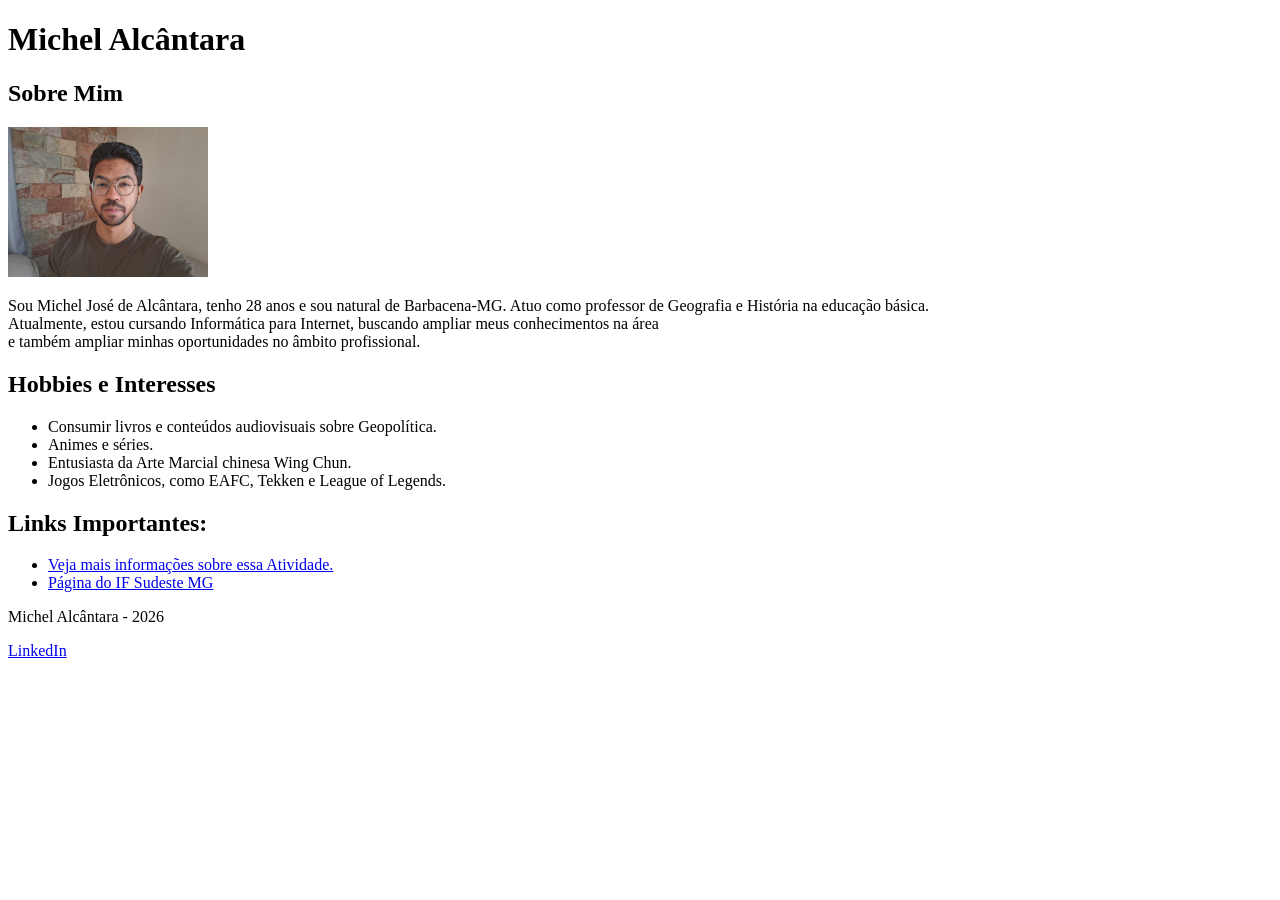
==== Atividade - Construção de uma Página Pessoal Simples/index.html @ efb06452 "Envio de Pasta de Atividade Pastas com as duas páginas em html e a pasta com a imagem." ====
<!DOCTYPE html>
<html>
    <head>
        <title>Página pessoal de Michel Alcântara</title>
    </head>
    <body>
        <hearder> 
            <h1>Michel Alcântara</h1>
        </hearder>
        <section>
            <h2> Sobre Mim</h2>
            <img src="img/Michel.jpeg" alt="Michel Alcântara" width="200">
            <p> Sou Michel José de Alcântara, tenho 28 anos e sou natural de Barbacena-MG. Atuo como professor de Geografia e História na educação básica. <br>
            Atualmente, estou cursando Informática para Internet, buscando ampliar meus conhecimentos na área<br>
            e também ampliar minhas oportunidades no âmbito profissional. </p>
        </section>
        <section> 
            <h2> Hobbies e Interesses
            </h2>
            <ul>
                <li>Consumir livros e conteúdos audiovisuais sobre Geopolítica.</li>
                <li>Animes e séries.</li>
                <li>Entusiasta da Arte Marcial chinesa Wing Chun.</li>
                <li>Jogos Eletrônicos, como EAFC, Tekken e League of Legends.</li>
            </ul>
        </section>
        <nav>
            <h2> Links Importantes:</h2>
            <ul>
                <li><a href="sobre.html">Veja mais informações sobre essa Atividade.</a></li>
                <li><a href="https://www.ifsudestemg.edu.br/">Página do IF Sudeste MG</a></li>
            </ul>
        </nav>
        <footer>
            <p>Michel Alcântara - 2026</p>
            <a href="https://www.linkedin.com/in/michelj-alcantara">LinkedIn</a>
        </footer>
    </body>
</html>
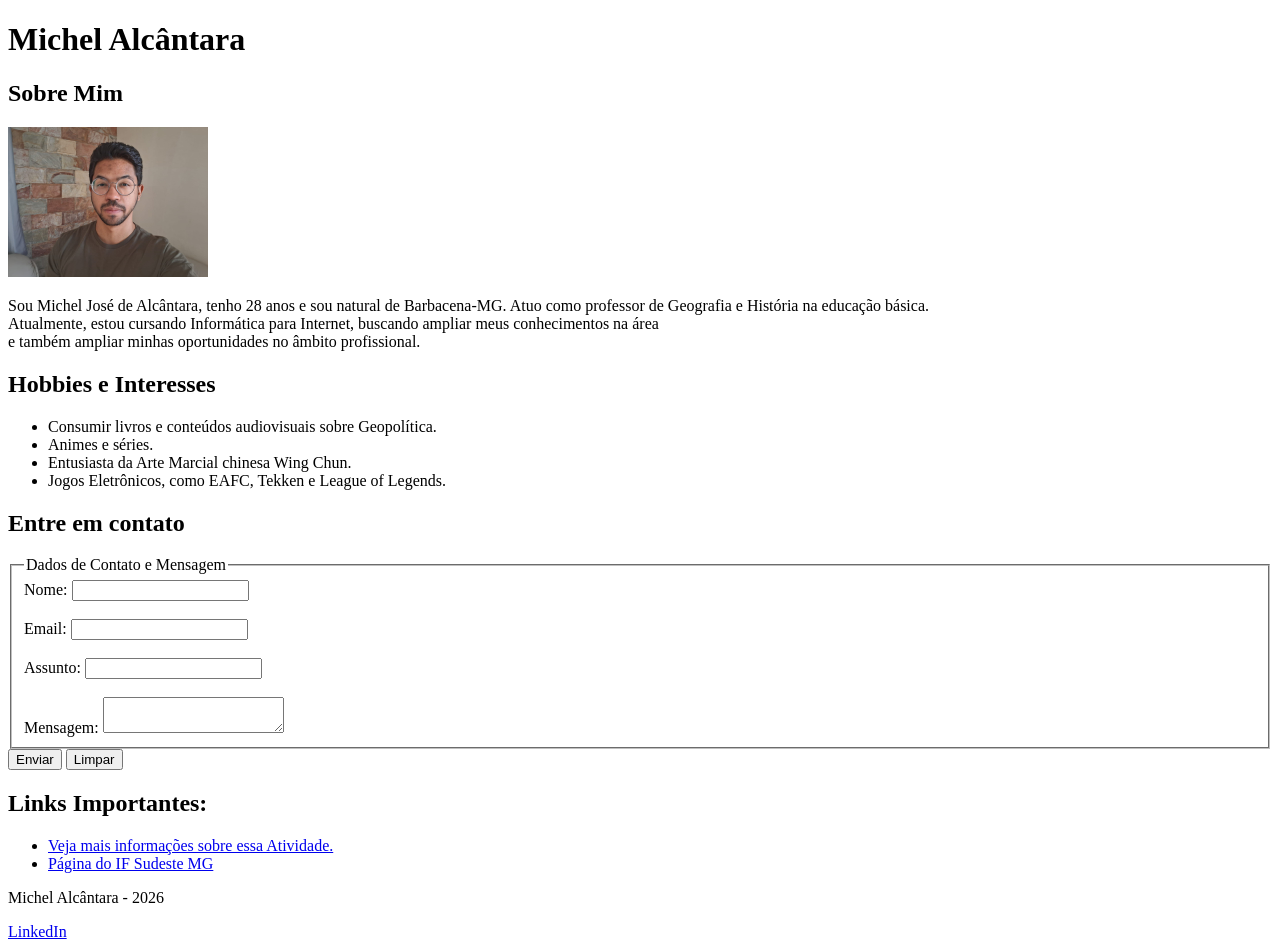
==== commit 05e1b188: "Adicionar formulário de contato." ====
--- a/Atividade - Construção de uma Página Pessoal Simples/index.html
+++ b/Atividade - Construção de uma Página Pessoal Simples/index.html
@@ -24,6 +24,32 @@
                 <li>Jogos Eletrônicos, como EAFC, Tekken e League of Legends.</li>
             </ul>
         </section>
+        <section>
+            <h2> Entre em contato</h2>
+            <form>
+                <fieldset>
+                    <legend>Dados de Contato e Mensagem</legend>
+                    <label for="nome">Nome:</label>
+                    <input type="text" id="nome" name="nome" required>
+                    <br>
+                    <br>
+                    <label for="email">Email:</label>
+                    <input type="email" id="email" name="email" required>
+                    <br>
+                    <br>
+                    <label for="assunto">Assunto:</label>
+                    <input type="text" id="assunto" name="assunto">
+                    <br>
+                    <br>
+                    <label for="mensagem">Mensagem:</label>
+                    <textarea id="mensagem" name="mensagem" required></textarea>
+                </fieldset>
+                <button type="submit">Enviar</button>
+                <button type="reset">Limpar</button>
+
+
+            </form>
+        </section>
         <nav>
             <h2> Links Importantes:</h2>
             <ul>
